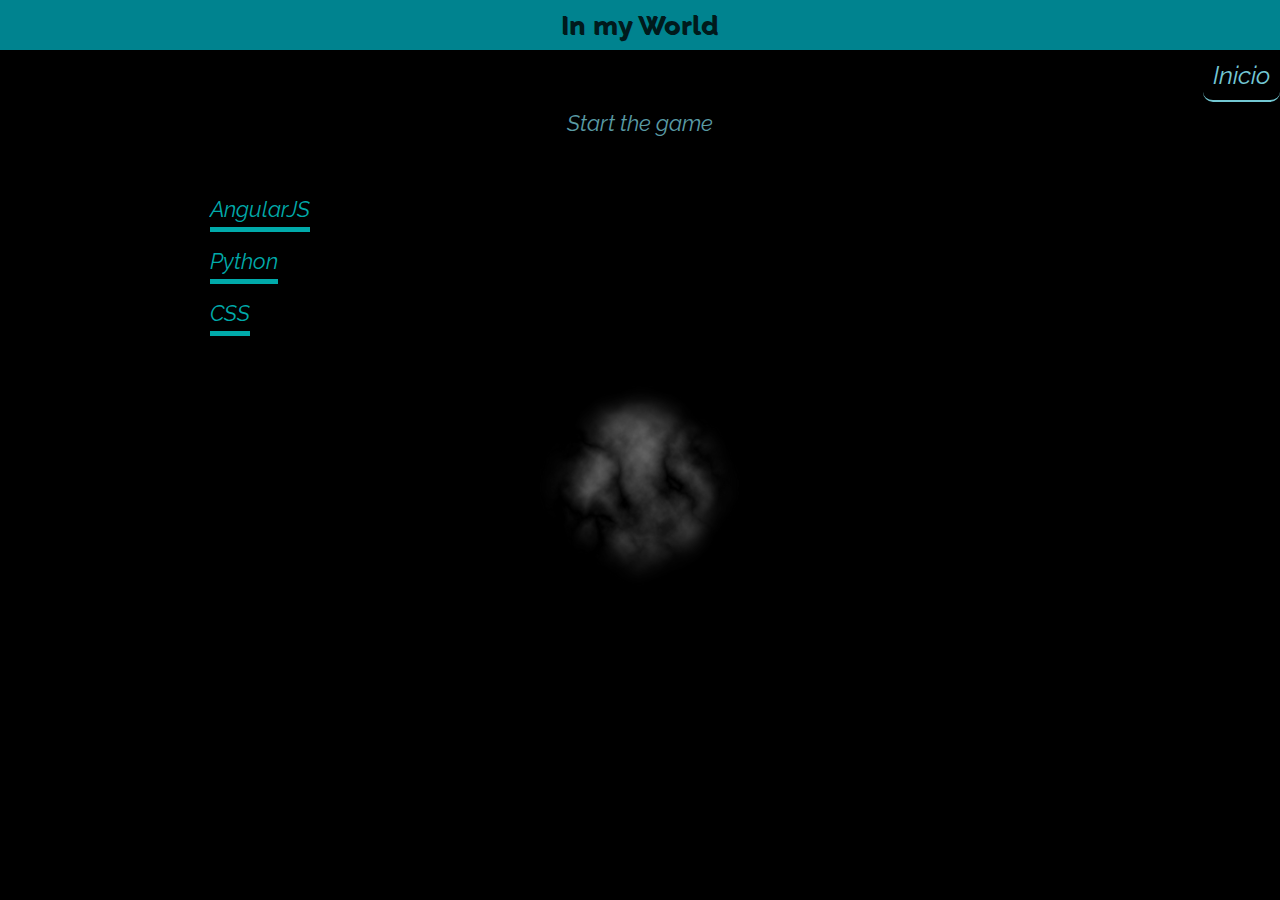
==== IW/inmyworld.html @ 4e1abe02 "page" ====
<!DOCTYPE html>
<html lang="es">
<head>
	<meta charset="UTF-8">
	<meta name="description" content="Page D4wnZ0m">
 	<meta name="author" content="M0n1c4 D4wnZ0m">
    <meta name="robots" content="all">
    <meta name="viewport" content="width=device-width, initial-scale=1.0, maximum-scale=1.0">
    <meta http-equiv="X-UA-Compatible" content="IE=edge,chrome=1">
    <title>In my World</title>
	<link rel="icon" type="image/png" href="img/favicon.png">
	<link href='http://fonts.googleapis.com/css?family=Raleway' rel='stylesheet' type='text/css'>
	<link rel="stylesheet" type="text/css" href="css/world.css">
</head>
<body>
	<header>
		<h3>In my World</h3>
		<div id="menu">
		<em><a href="http://l0v3b3l.github.io">Inicio</a></em>
	</div>
	</header>
	<section class="content">
		<em>Start the game</em>
	</section>
	<div id="enlaces">
		<em><a href="AngularEjemplo.html">AngularJS</a></em><br><br>
		<em><a href="https://github.com/L0v3B3l/Ventana/">Python</a></em><br><br>
		<em><a href="http://codepen.io/L0v3B3l/">CSS</a></em>
	</div>
	<section id="secun">
		<img src="img/Smoke1.png" name="humeante" border="0" width="200" height="200"><br>
	</section>
	<script src="js/ima.js"></script>
</body>
</html>
---- IW/css/world.css ----
* {
	margin: 0;
	padding: 0;
}
html, body {
	overflow: hidden;
}
body {
	background: black;
	color: #80deea;
	font-size: 22px;
	font-family: 'Raleway', sans-serif;
}
h3, h5 {
	opacity: 0.8;
	padding: 10px 0;
	letter-spacing: 1px;
	text-shadow: 1px 1px black;
}
header {
	background: #00838f;
	color: black;
	text-align: center;
	height: 50px;
}
div#menu {
	text-align: right;
	opacity: 0.9;

}
div#menu a {
	border-bottom: 2px solid #80deea;
	border-radius: 10px;
	text-decoration: none;
	color: #80deea;
	font-size: 22px;
	display: inline-block;
	padding: 5px 5px;
}
div#menu a:hover {
	color: white;
	box-shadow: 3px 8px 8px 0px #d1c4e9;
}
section {
	margin: 60px 0;
	text-align: center;
	opacity: 0.7;
}
section p {
	font-size: 16px;
	color: white;
	opacity: 0.9;
	padding: 3px 3px;
	margin: 10px 10px;
}
div#enlaces a {
	margin-left: 10px;
	color: #00d5d5;
	text-decoration: none;
	opacity: 0.8;
	border: hidden;
	box-shadow: 0px 5px 0px #00d5d5;
	padding: 5px 0;
}
footer {
	width: 100%;
	text-align: center;
}
footer p {
	font-size: 18px;
	opacity: 0.5;
}
@media screen and  (min-width: 798px) {

	div#menu a {
	text-decoration: none;
	color: #80deea;
	font-size: 25px;
	display: inline-block;
	text-align: center;
	padding: 10px 10px;
}
	section p {
		font-size: 20px;
		color: white;
		opacity: 0.9;
	}
	div#enlaces {
		margin-left: 200px;
	}
	div#enlaces a {
		color: #00d5d5;
		text-decoration: none;
		opacity: 0.8;
		border: hidden;
		box-shadow: 0px 5px 0px #00d5d5;
		padding: 5px 0;
	}
	footer p {
		font-size: 18px;
		opacity: 0.5;
	}
}
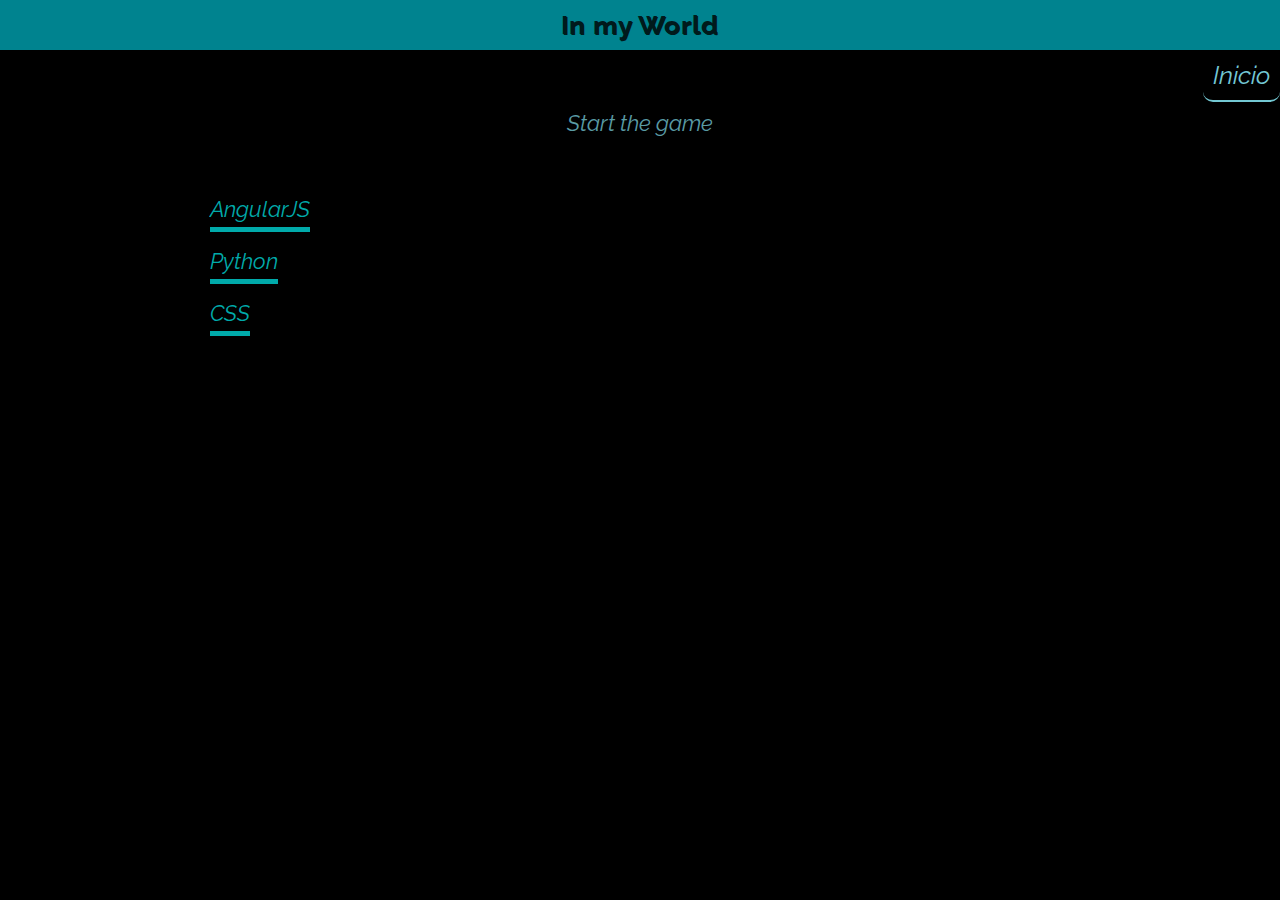
==== commit a70669dc: "delete img" ====
--- a/IW/inmyworld.html
+++ b/IW/inmyworld.html
@@ -2,8 +2,8 @@
 <html lang="es">
 <head>
 	<meta charset="UTF-8">
-	<meta name="description" content="Page D4wnZ0m">
- 	<meta name="author" content="M0n1c4 D4wnZ0m">
+	<meta name="description" content="Page L0v3B3l">
+ 	<meta name="author" content="M0n1 L0v3B3l">
     <meta name="robots" content="all">
     <meta name="viewport" content="width=device-width, initial-scale=1.0, maximum-scale=1.0">
     <meta http-equiv="X-UA-Compatible" content="IE=edge,chrome=1">
@@ -28,8 +28,7 @@
 		<em><a href="http://codepen.io/L0v3B3l/">CSS</a></em>
 	</div>
 	<section id="secun">
-		<img src="img/Smoke1.png" name="humeante" border="0" width="200" height="200"><br>
+		
 	</section>
-	<script src="js/ima.js"></script>
 </body>
 </html>
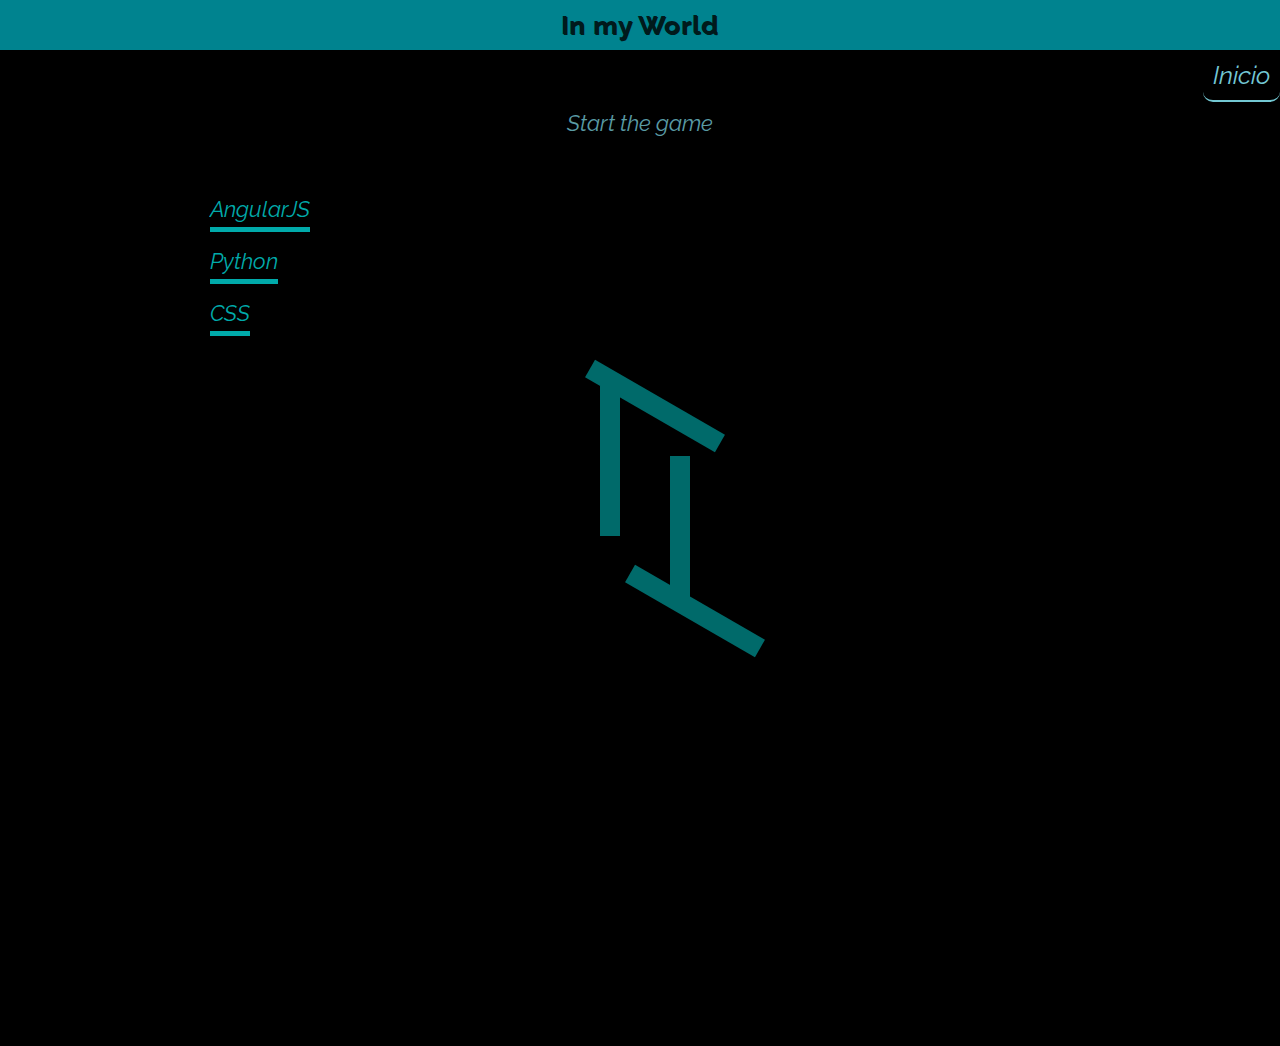
==== commit 5ddc31dc: "cubes" ====
--- a/IW/inmyworld.html
+++ b/IW/inmyworld.html
@@ -28,7 +28,10 @@
 		<em><a href="http://codepen.io/L0v3B3l/">CSS</a></em>
 	</div>
 	<section id="secun">
-		
+		<div id="cube0"></div>
+		<div id="cube1"></div>
+		<div id="cube2"></div>
+		<div id="cube3"></div>
 	</section>
 </body>
 </html>
--- a/IW/css/world.css
+++ b/IW/css/world.css
@@ -62,6 +62,54 @@
 	box-shadow: 0px 5px 0px #00d5d5;
 	padding: 5px 0;
 }
+/* cubes */
+
+section#secun {
+	position: relative;
+	left: 100px;
+	opacity: 0.5;
+}
+div#cube0 {
+	background: #00d5d5;
+	width: 20px;
+	height: 150px;
+}
+div#cube1 {
+	background: #00d5d5;
+	position: relative;
+	width: 20px;
+	height: 150px;
+	left: 70px;
+	top: -80px;
+}
+div#cube2 {
+	background: #00d5d5;
+	position: relative;
+	width: 20px;
+	height: 150px;
+	left: 45px;
+	top: -355px;
+	transform: rotate(120deg);
+	-webkit-transform: rotate(120deg);
+	-moz-transform: rotate(120deg);
+	-ms-transform: rotate(120deg);
+	-o-transform: rotate(120deg);
+}
+div#cube3 {
+	background: #00d5d5;
+	position: relative;
+	width: 20px;
+	height: 150px;
+	left: 85px;
+	top: -300px;
+	transform: rotate(120deg);
+	-webkit-transform: rotate(120deg);
+	-moz-transform: rotate(120deg);
+	-ms-transform: rotate(120deg);
+	-o-transform: rotate(120deg);
+}
+
+/* end cubes */
 footer {
 	width: 100%;
 	text-align: center;
@@ -96,6 +144,54 @@
 		box-shadow: 0px 5px 0px #00d5d5;
 		padding: 5px 0;
 	}
+	/* cubes */
+
+section#secun {
+	position: relative;
+	left: 600px;
+	opacity: 0.5;
+}
+div#cube0 {
+	background: #00d5d5;
+	width: 20px;
+	height: 150px;
+}
+div#cube1 {
+	background: #00d5d5;
+	position: relative;
+	width: 20px;
+	height: 150px;
+	left: 70px;
+	top: -80px;
+}
+div#cube2 {
+	background: #00d5d5;
+	position: relative;
+	width: 20px;
+	height: 150px;
+	left: 45px;
+	top: -355px;
+	transform: rotate(120deg);
+	-webkit-transform: rotate(120deg);
+	-moz-transform: rotate(120deg);
+	-ms-transform: rotate(120deg);
+	-o-transform: rotate(120deg);
+}
+div#cube3 {
+	background: #00d5d5;
+	position: relative;
+	width: 20px;
+	height: 150px;
+	left: 85px;
+	top: -300px;
+	transform: rotate(120deg);
+	-webkit-transform: rotate(120deg);
+	-moz-transform: rotate(120deg);
+	-ms-transform: rotate(120deg);
+	-o-transform: rotate(120deg);
+}
+
+/* end cubes */
 	footer p {
 		font-size: 18px;
 		opacity: 0.5;
